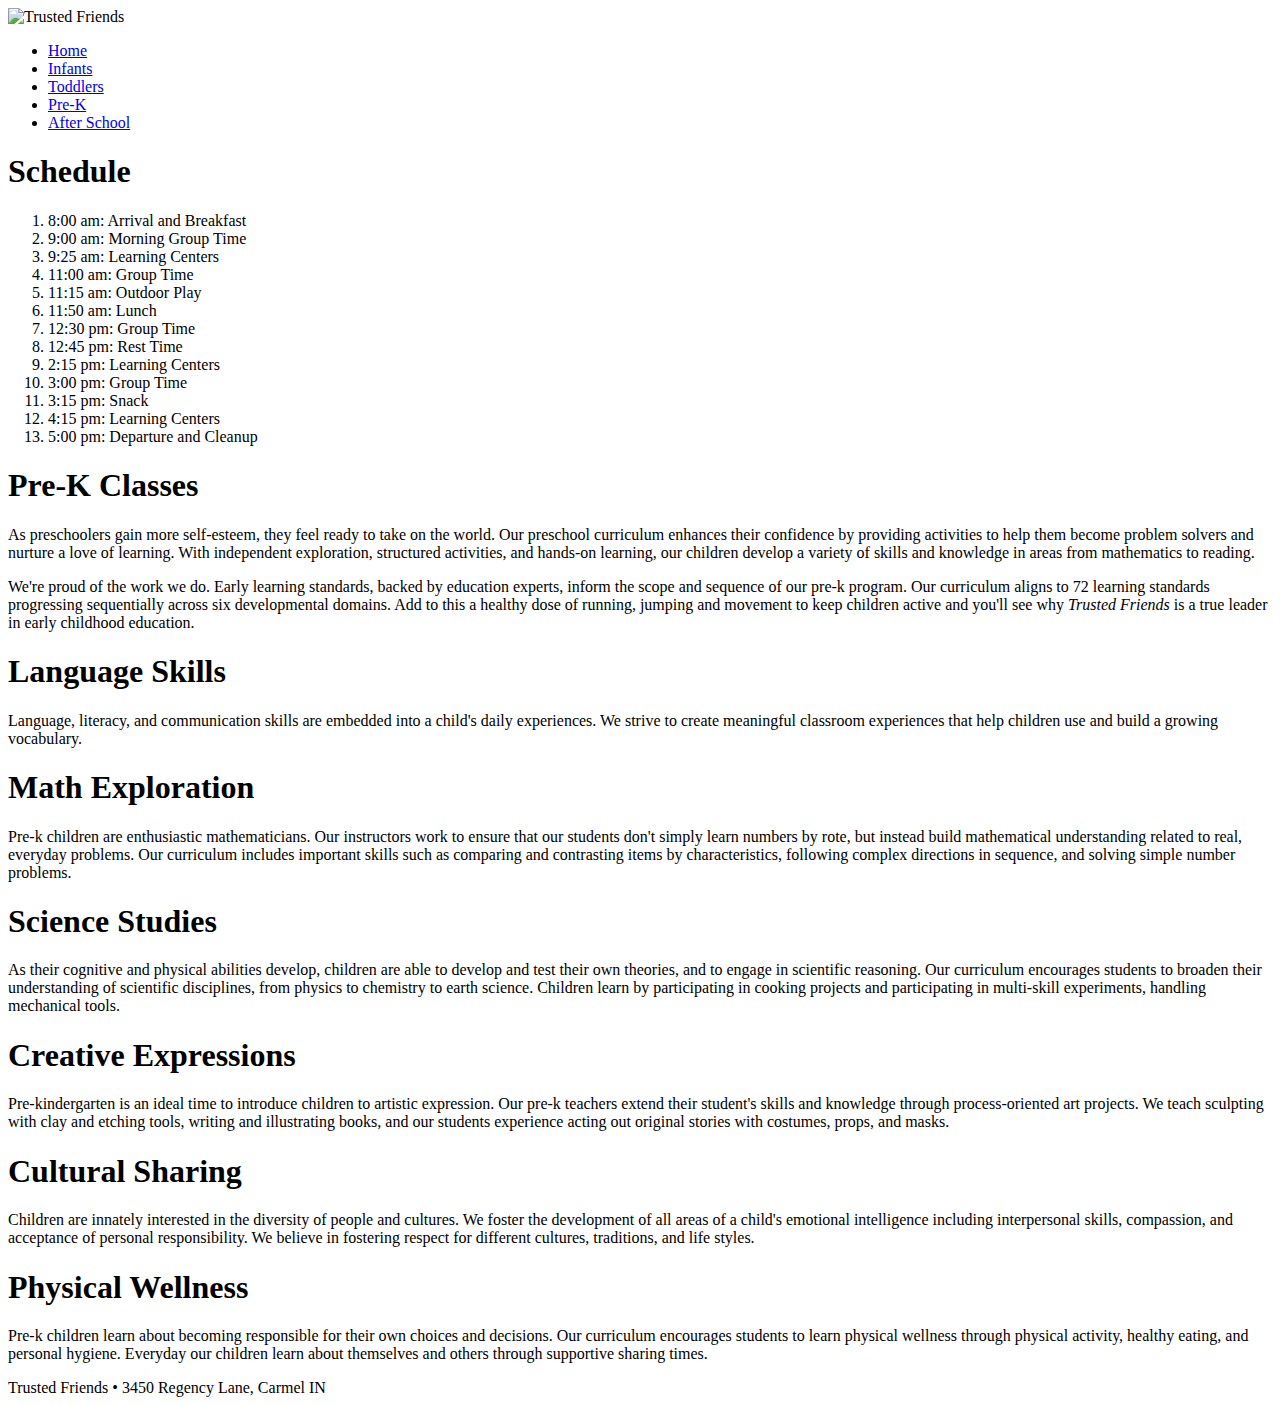
==== tf_prek.html @ d67ad9fd "Second Commit" ====
<!DOCTYPE html>
<html>

<head>
      <!--
   New Perspectives on HTML5 and CSS3, 7th Edition
   Tutorial 5
   Tutorial Case
   
   Pre-K Classes offered by Trusted Friends
   Author: Caleb Snow
   Date:   11/15/18
   
   Filename: tf_prek.html
   -->

      <title>Pre-K Classes at Trusted Friends</title>
      <meta charset="utf-8" />
      <meta name="viewport" content="width=device-width, initial-scale=1" />
</head>

<body>
      <header>
            <img src="tf_logo.png" alt="Trusted Friends" />

            <nav class="horizontal">
                  <ul>
                        <li><a href="index.html">Home</a></li>
                        <li><a href="#">Infants</a></li>
                        <li><a href="#">Toddlers</a></li>
                        <li><a href="#" id="currentPage">Pre-K</a></li>
                        <li><a href="#">After School</a></li>
                  </ul>
            </nav>
      </header>

      <aside>
            <h1>Schedule</h1>
            <ol>
                  <li> 8:00 am: Arrival and Breakfast</li>
                  <li> 9:00 am: Morning Group Time</li>
                  <li> 9:25 am: Learning Centers</li>
                  <li>11:00 am: Group Time</li>
                  <li>11:15 am: Outdoor Play</li>
                  <li>11:50 am: Lunch</li>
                  <li>12:30 pm: Group Time</li>
                  <li>12:45 pm: Rest Time</li>
                  <li> 2:15 pm: Learning Centers</li>
                  <li> 3:00 pm: Group Time</li>
                  <li> 3:15 pm: Snack</li>
                  <li> 4:15 pm: Learning Centers</li>
                  <li> 5:00 pm: Departure and Cleanup</li>
            </ol>
      </aside>

      <section id="main">
            <article id="overview">
                  <h1>Pre-K Classes</h1>
                  <p>As preschoolers gain more self-esteem, they feel ready to take on the world.
                        Our preschool curriculum enhances their confidence by providing activities to
                        help them become problem solvers and nurture a love of learning. With independent
                        exploration, structured activities, and hands-on learning, our children develop
                        a variety of skills and knowledge in areas from mathematics to reading.</p>
                  <p>We're proud of the work we do. Early learning standards, backed by education experts,
                        inform the scope and sequence of our pre-k program. Our curriculum aligns to
                        72 learning standards progressing sequentially across six developmental domains.
                        Add to this a healthy dose of running, jumping and movement to keep children active
                        and you'll see why <em>Trusted Friends</em> is a true leader in early
                        childhood education.</p>
            </article>

            <section id="topics">
                  <article>
                        <h1>Language Skills</h1>
                        <p>Language, literacy, and communication skills are embedded into a child's
                              daily experiences. We strive to create meaningful classroom experiences that
                              help children use and build a growing vocabulary.</p>
                  </article>
                  <article>
                        <h1>Math Exploration</h1>
                        <p>Pre-k children are enthusiastic mathematicians. Our instructors work to ensure that
                              our students don't simply learn numbers by rote, but instead build mathematical
                              understanding related to real, everyday problems. Our curriculum includes
                              important skills such as comparing and contrasting items by characteristics,
                              following complex directions in sequence, and solving simple number problems.</p>
                  </article>
                  <article>
                        <h1>Science Studies</h1>
                        <p>As their cognitive and physical abilities develop, children are able to develop and test
                              their own theories, and to engage in scientific reasoning. Our curriculum encourages
                              students
                              to broaden their understanding of scientific disciplines, from physics to chemistry to
                              earth science. Children learn by participating in cooking projects and participating in
                              multi-skill experiments, handling mechanical tools.</p>
                  </article>
                  <article>
                        <h1>Creative Expressions</h1>
                        <p>Pre-kindergarten is an ideal time to introduce children to artistic expression. Our
                              pre-k teachers extend their student's skills and knowledge through process-oriented art
                              projects. We teach sculpting with clay and etching tools, writing and illustrating books,
                              and our students experience acting out original stories with costumes, props, and masks.</p>
                  </article>
                  <article>
                        <h1>Cultural Sharing</h1>
                        <p>Children are innately interested in the diversity of people and cultures. We
                              foster the development of all areas of a child's emotional intelligence including
                              interpersonal
                              skills, compassion, and acceptance of personal responsibility. We believe in fostering
                              respect for different cultures, traditions, and life styles.</p>
                  </article>
                  <article>
                        <h1>Physical Wellness</h1>
                        <p>Pre-k children learn about becoming responsible for their own choices and decisions.
                              Our curriculum encourages students to learn physical wellness through physical activity,
                              healthy eating, and personal hygiene. Everyday our children learn about themselves and
                              others through supportive sharing times.</p>
                  </article>
            </section>

      </section>

      <footer>
            Trusted Friends &#8226; 3450 Regency Lane, Carmel IN
      </footer>
</body>

</html>
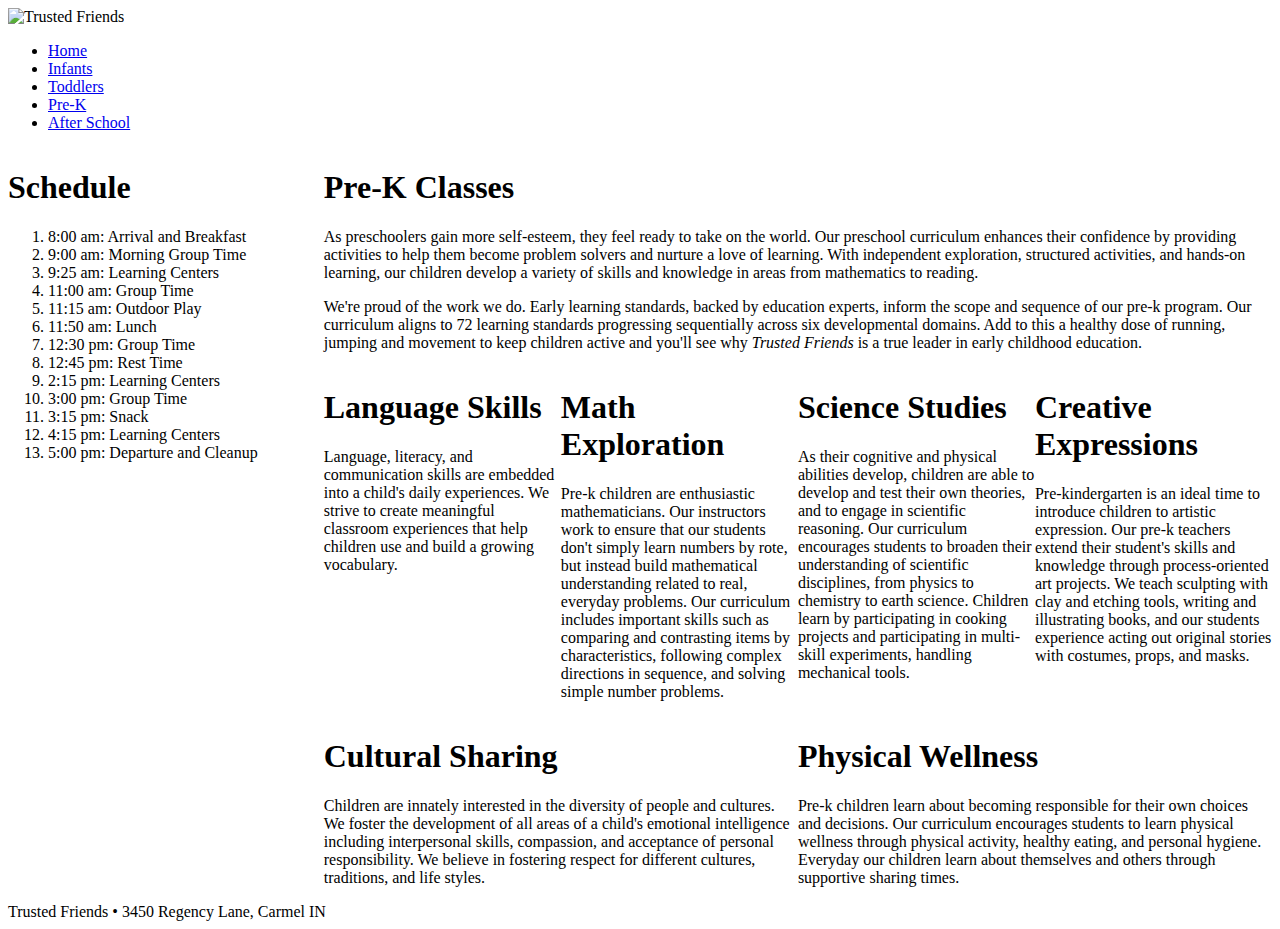
==== commit fc350cb7: "Worked on Flexbox styles and more CSS styles" ====
--- a/tf_prek.html
+++ b/tf_prek.html
@@ -17,6 +17,9 @@
       <title>Pre-K Classes at Trusted Friends</title>
       <meta charset="utf-8" />
       <meta name="viewport" content="width=device-width, initial-scale=1" />
+      <link rel="stylesheet" href="tf_reset.css" />
+      <link rel="stylesheet" href="tf_styles2.css" />
+      <link rel="stylesheet" href="tf_flex.css" />
 </head>
 
 <body>
--- a/tf_flex.css
+++ b/tf_flex.css
@@ -0,0 +1,70 @@
+@charset "utf-8";
+
+/*
+   New Perspectives on HTML5 and CSS3, 7th Edition
+   Tutorial 5
+   Tutorial Case
+   
+    Author: Caleb Snow
+    Date:   11/15/18
+   
+   Filename: tf_flex.css
+   
+   This file contains the flex styles used in the Trusted Friends
+   Pre-K Classes page.
+
+*/
+
+
+/* ================
+   Base Flex Styles
+   ================
+*/
+body {
+    display: -webkit-flex;
+    display: flex;
+
+    -webkit-flex-flow: row wrap;
+    flex-flow: row wrap;
+}
+
+header,
+footer {
+    width: 100%;
+}
+
+aside {
+    -webkit-flex: 1 1 120px;
+    flex: 1 1 120px;
+}
+
+section#main {
+    -webkit-flex: 3 1 361px;
+    flex: 3 1 361px;
+}
+
+section#topics {
+    display: -webkit-flex;
+    display: flex;
+    -webkit-flex-flow: row wrap;
+    flex-flow: row wrap;
+}
+
+section#topics article {
+    -webkit-flex: 1 1 200px;
+    flex: 1 1 200px;
+}
+
+/* =========================
+   Mobile Styles: 0 to 480px 
+   =========================
+*/
+
+@media only screen and (max-width: 480px) {}
+
+/* ============================================
+   Tablet and Desktop Styles: 481px and greater 
+   ============================================
+*/
+
+@media only screen and (min-width: 481px) {}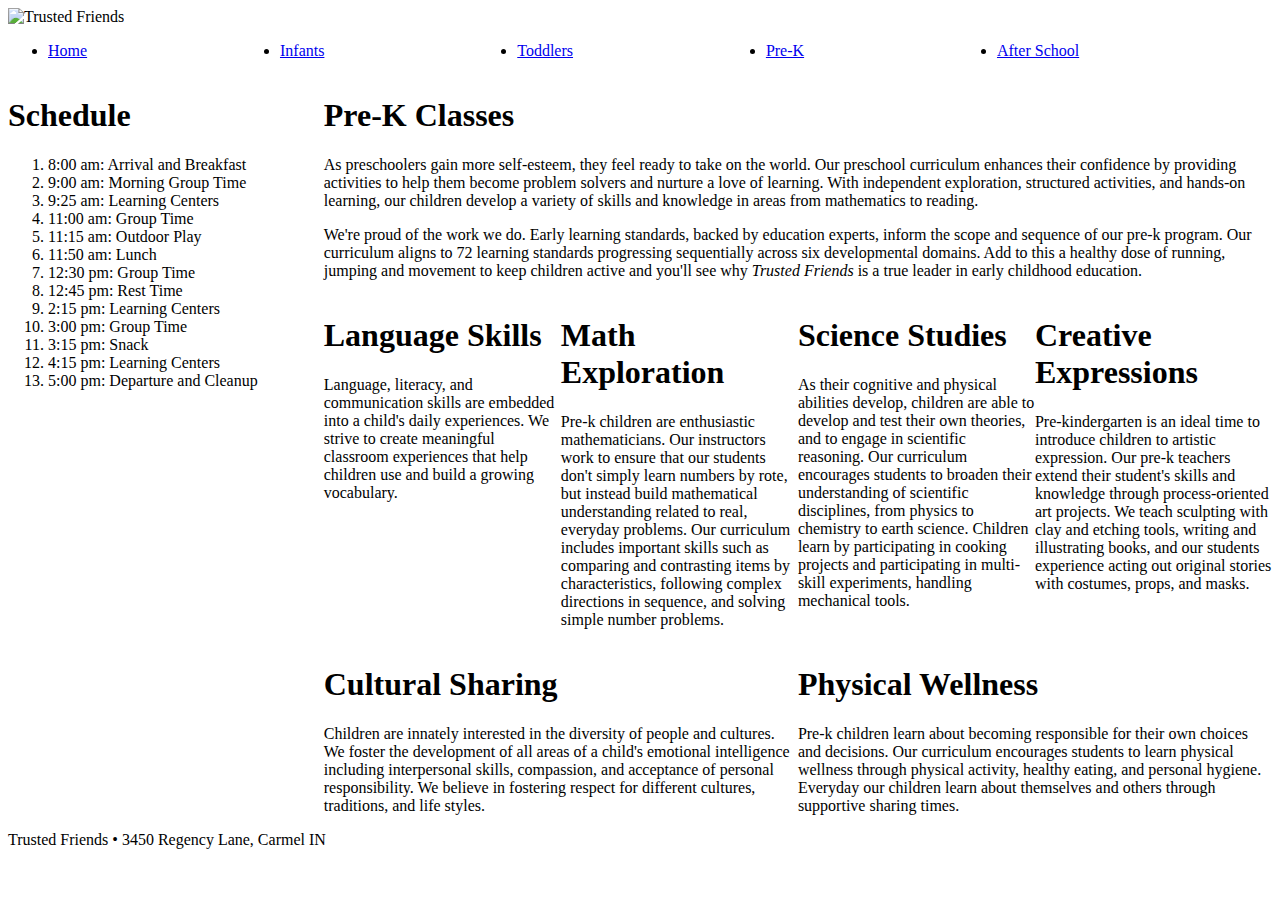
==== commit 87e152c3: "Completed all flexbox work and now working on all CSS" ====
--- a/tf_prek.html
+++ b/tf_prek.html
@@ -20,6 +20,7 @@
       <link rel="stylesheet" href="tf_reset.css" />
       <link rel="stylesheet" href="tf_styles2.css" />
       <link rel="stylesheet" href="tf_flex.css" />
+      <link rel="stylesheet" href="tf_navicon.css" />
 </head>
 
 <body>
@@ -27,6 +28,9 @@
             <img src="tf_logo.png" alt="Trusted Friends" />
 
             <nav class="horizontal">
+                  <a href="#" id="navicon">
+                        <img src="tf_navicon.png" alt="" />
+                  </a>
                   <ul>
                         <li><a href="index.html">Home</a></li>
                         <li><a href="#">Infants</a></li>
--- a/tf_flex.css
+++ b/tf_flex.css
@@ -60,11 +60,33 @@
    =========================
 */
 
-@media only screen and (max-width: 480px) {}
+@media only screen and (max-width: 480px) {
+    aside {
+        -webkit-order: 99;
+        order: 99;
+    }
+
+    footer {
+        -webkit-order: 100;
+        order: 100;
+    }
+}
 
 /* ============================================
    Tablet and Desktop Styles: 481px and greater 
    ============================================
 */
 
-@media only screen and (min-width: 481px) {}+@media only screen and (min-width: 481px) {
+    nav.horizontal ul {
+        display: -webkit-flex;
+        display: flex;
+        -webkit-flex-flow: row wrap;
+        flex-flow: row wrap;
+    }
+
+    nav.horizontal li {
+        -webkit-flex: 1 1 auto;
+        flex: 1 1 auto;
+    }
+}--- a/tf_navicon.css
+++ b/tf_navicon.css
@@ -0,0 +1,46 @@
+@charset "utf-8";
+
+/*
+   New Perspectives on HTML5 and CSS3, 7th Edition
+   Tutorial 5
+   Tutorial Case
+   
+    Author: Caleb Snow
+    Date:   11/15/18
+   
+   Filename: tf_navicon.css
+   
+   This file contains styles used to control 
+   a navicon menu.
+
+*/
+
+
+/* ===========
+   Base Styles
+   ===========
+*/
+
+a#navicon {
+    display: none;
+}
+
+/* ===============================
+   Mobile Devices: 0 to 480px 
+   ===============================
+*/
+
+@media only screen and (max-width: 480px) {
+    a#navicon {
+        display: block;
+    }
+
+    nav.horizontal ul {
+        display: none;
+    }
+
+    a#navicon:hover+ul,
+    nav.horizontal ul:hover {
+        display: block;
+    }
+}